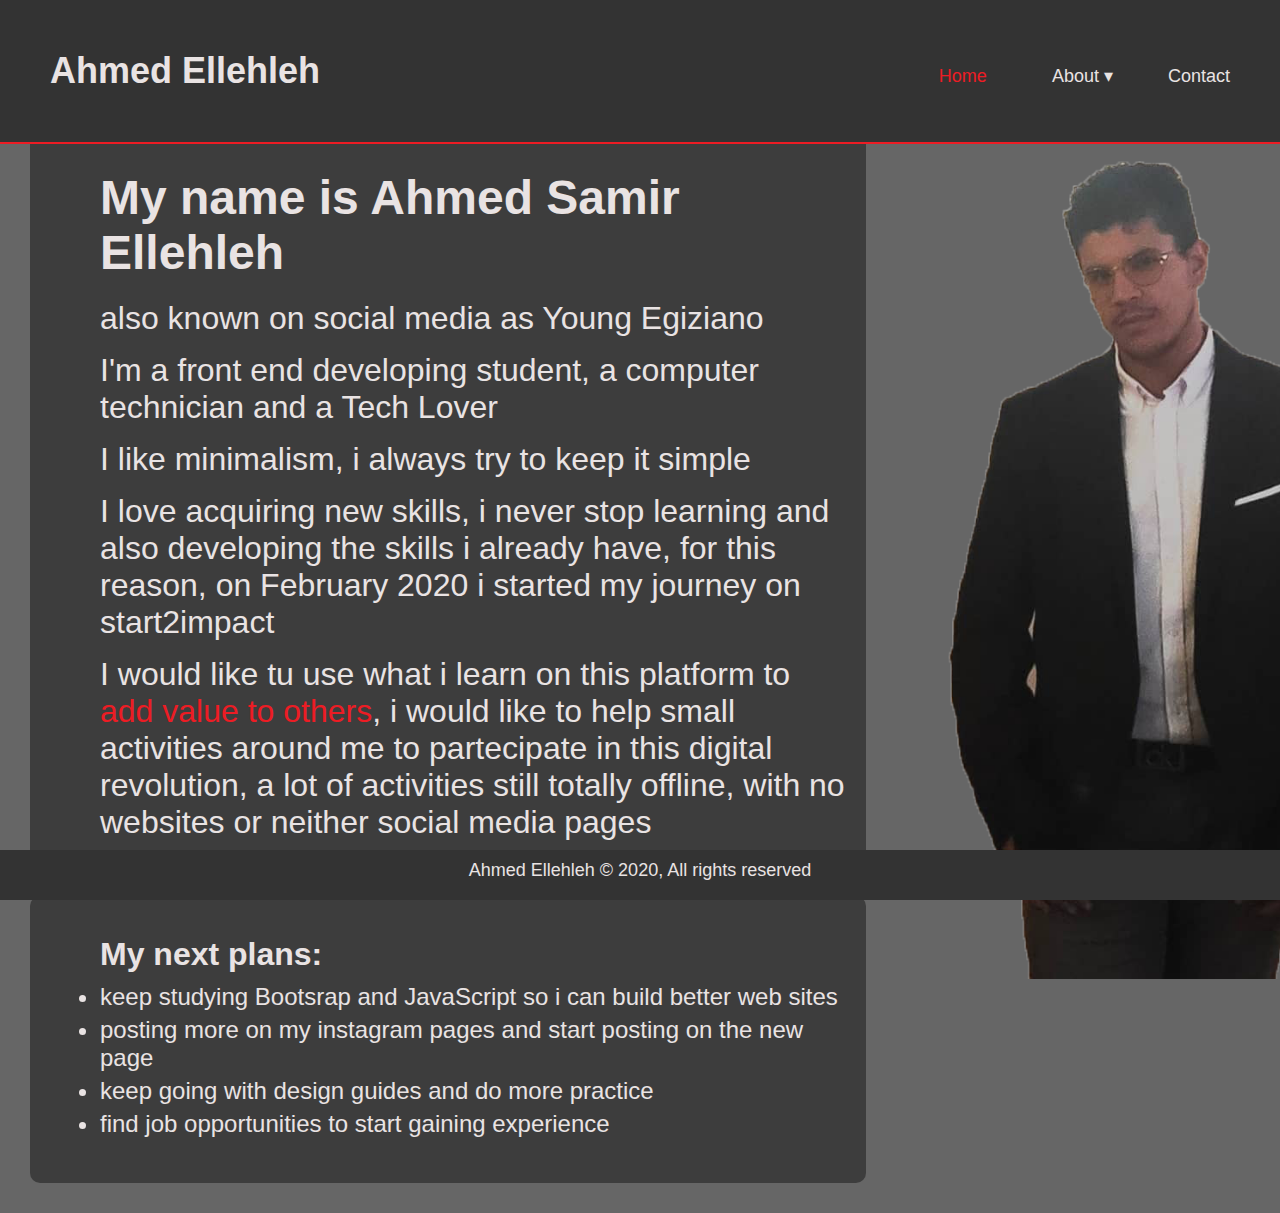
==== index.html @ 9c676b9c "created desktop version" ====
<!DOCTYPE html>
<html lang="en">
  <head>
    <meta charset="UTF-8" />
    <meta name="viewport" content="width=device-width, initial-scale=1.0" />
    <title>Home - Ahmed Ellehleh</title>
    <link rel="stylesheet" href="style.css" />
    <style>
      body {
        /* background-image: url("../Background.png"); */
        background-color: #666666;
        background-size: cover;
        background-repeat: no-repeat;
        background-position: top;
      }
    </style>
  </head>
  <body>
    <header class="header">
      <div class="logo">
        <h1 class="name"><a href="index.html">Ahmed Ellehleh</a></h1>
      </div>
      <ul class="menu">
        <li><a class="current" href="index.html">Home</a></li>
        <li class="dropdown">
          <span>About ▾</span>
          <ul class="features-menu">
            <li><a href="hard-skills.html">Hard Skills</a></li>
            <li><a href="soft-skills.html">Soft Skills</a></li>
          </ul>
        </li>
        <li><a href="contact.html">Contact</a></li>
      </ul>
    </header>

    <div class="content">
      <section class="intro">
        <h2>My name is Ahmed Samir Ellehleh</h2>
        <p>
          also known on social media as
          <a href="https://www.instagram.com/young_egiziano/">Young Egiziano</a>
        </p>
        <p>
          I'm a front end developing student, a computer technician and a Tech
          Lover
        </p>
        <p>I like minimalism, i always try to keep it simple</p>
        <p>
          I love acquiring new skills, i never stop learning and also developing
          the skills i already have, for this reason, on February 2020 i started
          my journey on start2impact
        </p>
        <p>
          I would like tu use what i learn on this platform to
          <span class="value">add value to others</span>, i would like to help
          small activities around me to partecipate in this digital revolution,
          a lot of activities still totally offline, with no websites or neither
          social media pages
        </p>
      </section>
      <section class="plans">
        <h2>My next plans:</h2>
        <ul>
          <li>
            keep studying Bootsrap and JavaScript so i can build better web
            sites
          </li>
          <li>
            posting more on my instagram pages and start posting on the
            <a href="https://www.instagram.com/il_digitale/">new page</a>
          </li>
          <li>keep going with design guides and do more practice</li>
          <li>find job opportunities to start gaining experience</li>
        </ul>
      </section>
    </div>
    <div class="photo">
      <img src="img/my-img.png" alt="" />
    </div>
    <footer class="footer">
      <p>Ahmed Ellehleh &copy; 2020, All rights reserved</p>
    </footer>
  </body>
</html>
---- style.css ----
* {
  margin: 0;
  padding: 0;
  box-sizing: border-box;
}

body {
  font-size: 18px;
  height: 200px;
  font-family: "Franklin Gothic Medium", "Arial Narrow", Arial, sans-serif;
  color: #e9e3e3;
}

.btn {
  display: inline-block;
  font-size: 15px;
  color: #e9e3e3;
  background: #333;
  padding: 13px 18px;
  border: none;
  margin: 15px;
  border: #e9e3e3 2px solid;
}

.btn:hover {
  background: #555;
  color: #e9e3e3;
  border: #ed1c24 2px solid;
}

a:link,
a:visited {
  color: #e9e3e3;
  text-decoration: none;
}

a.current,
a:hover {
  text-decoration: none;
  color: #ed1c24;
  transition: 0.6s;
  padding: 10px;
}

.header {
  position: fixed;
  display: flex;
  justify-content: space-between;
  border-bottom: #ed1c24 2px solid;
  width: 100%;
  padding: 50px;
  background: #333;
}

.menu {
  margin-top: 15px;
}

.menu > li {
  display: inline;
  margin-right: 50px;
}

.menu > li:last-of-type {
  margin-right: 0;
}

.dropdown:hover .features-menu {
  display: flex;
  flex-direction: column;
  background: #333;
  border-radius: 5px;
  padding-top: 60px;

  position: absolute;
  top: -25px;
  left: -30px;

  z-index: 1;
}

.features-menu {
  display: none;
}

.features-menu li {
  list-style: none;
  border-bottom: 1px solid #ed1c24;

  padding: 0 40px 10px 20px;
  margin: 10px;
}

.features-menu li:last-of-type {
  border-bottom: none;
}

.dropdown {
  position: relative;
}

.dropdown > span {
  z-index: 2;
  position: relative;
  cursor: pointer;
}
.dropdown > span:hover {
  color: #ed1c24;
}

.content {
  width: 70%;
  float: left;
}

.photo {
  width: 30%;
  float: left;
  padding-top: 50px;
  padding-left: 50px;
}

.photo > img {
  width: 450px;
}

.intro {
  padding: 170px 20px 10px 70px;
  border: #ed1c24 solid 0px;

  background-color: rgb(51, 51, 51, 0.8);
  margin: 0 30px 30px 30px;
  border-radius: 10px;
}

.intro > p {
  color: #e9e3e3;
  font-size: 2rem;
  padding-bottom: 15px;
}

.value {
  color: #ed1c24;
}

.intro > h2 {
  font-size: 3rem;
  padding-bottom: 20px;
}

.plans {
  padding: 40px 20px 40px 70px;

  border: #ed1c24 solid 0px;

  background-color: rgb(51, 51, 51, 0.8);

  margin: 30px;
  border-radius: 10px;
}

.plans > h2 {
  font-size: 2rem;
  padding-bottom: 10px;
}

.plans > ul {
  font-size: 1.5rem;
}

.plans > ul > li {
  padding-bottom: 5px;
}
.footer {
  text-align: center;
  background: #333;
  height: 50px;
  justify-content: center;
  margin-top: 10px;
  width: 100%;
  position: fixed;
  bottom: 0px;
  left: 0px;
}
.footer p {
  color: #e9e3e3;
  padding: 10px;
}

.contact-form {
  padding: 2rem 5rem;
  padding-top: 170px;
}

.contact-form h1 {
  font-size: 2.7rem;
  padding-bottom: 1rem;
}

.contact-form button {
  margin-top: 2rem;
}

.contact-form p {
  padding-bottom: 1rem;
}

.contact-form .form-group {
  margin-bottom: 20px;
}

.contact-form input,
.contact-form textarea {
  width: 100%;
  padding: 10px;
  border: 1px solid #ddd;
  resize: none;
}

.contact-form label {
  margin-bottom: 5px;
  display: block;
}

.contact-form textarea {
  height: 180px;
}

.contact-form input:focus,
.contact-form textarea:focus {
  outline: none;
  border-color: #ed1c24;
}

/* Contact info */

.contact-info .container {
  display: flex;
  justify-content: space-around;
  height: 215px;
  padding-bottom: 50px;
  background: #222;
  color: #fff;
  align-items: center;
  text-align: center;
}

.contact-info i,
.contact-info h3 {
  margin-bottom: 1rem;
}

.skills h1 {
  color: #ff0008;
  padding: 20px;
  font-size: 3.5rem;
  padding-left: 100px;
}

.skills {
  padding-top: 160px;
}

.hard-1 {
  padding: 20px;
  margin: 50px 100px;
  display: flex;
  border: #ed1c24 solid 2px;
  border-radius: 5px;

  background: #555;
}

.hard-1-img img {
  width: 300px;
  padding: 20px;
}

.hard-1-content {
  width: 80%;
}

.hard-1-content h3 {
  font-size: 3rem;
  padding: 20px;
}

.hard-1-content p {
  font-size: 2.3rem;
  padding: 20px;
  padding-right: 50px;
}

.item {
  border: #ed1c24 solid 2px;
  border-radius: 10px;
  width: 400px;
  height: 500px;
  background-color: #555;
  margin: 10px 20px 20px 20px;
  text-align: center;
  padding: 5px;
}

.item p {
  color: #e9e3e3;
  font-size: 2rem;
  padding: 10px;
}
.item h3 {
  color: #e9e3e3;
  font-size: 2.4rem;
  padding: 10px;
}

.items {
  display: flex;
  flex-wrap: wrap;
  justify-content: center;
}

i {
  color: #f35f64;
  align-content: center;
  justify-content: center;
  padding-top: 18px;
}
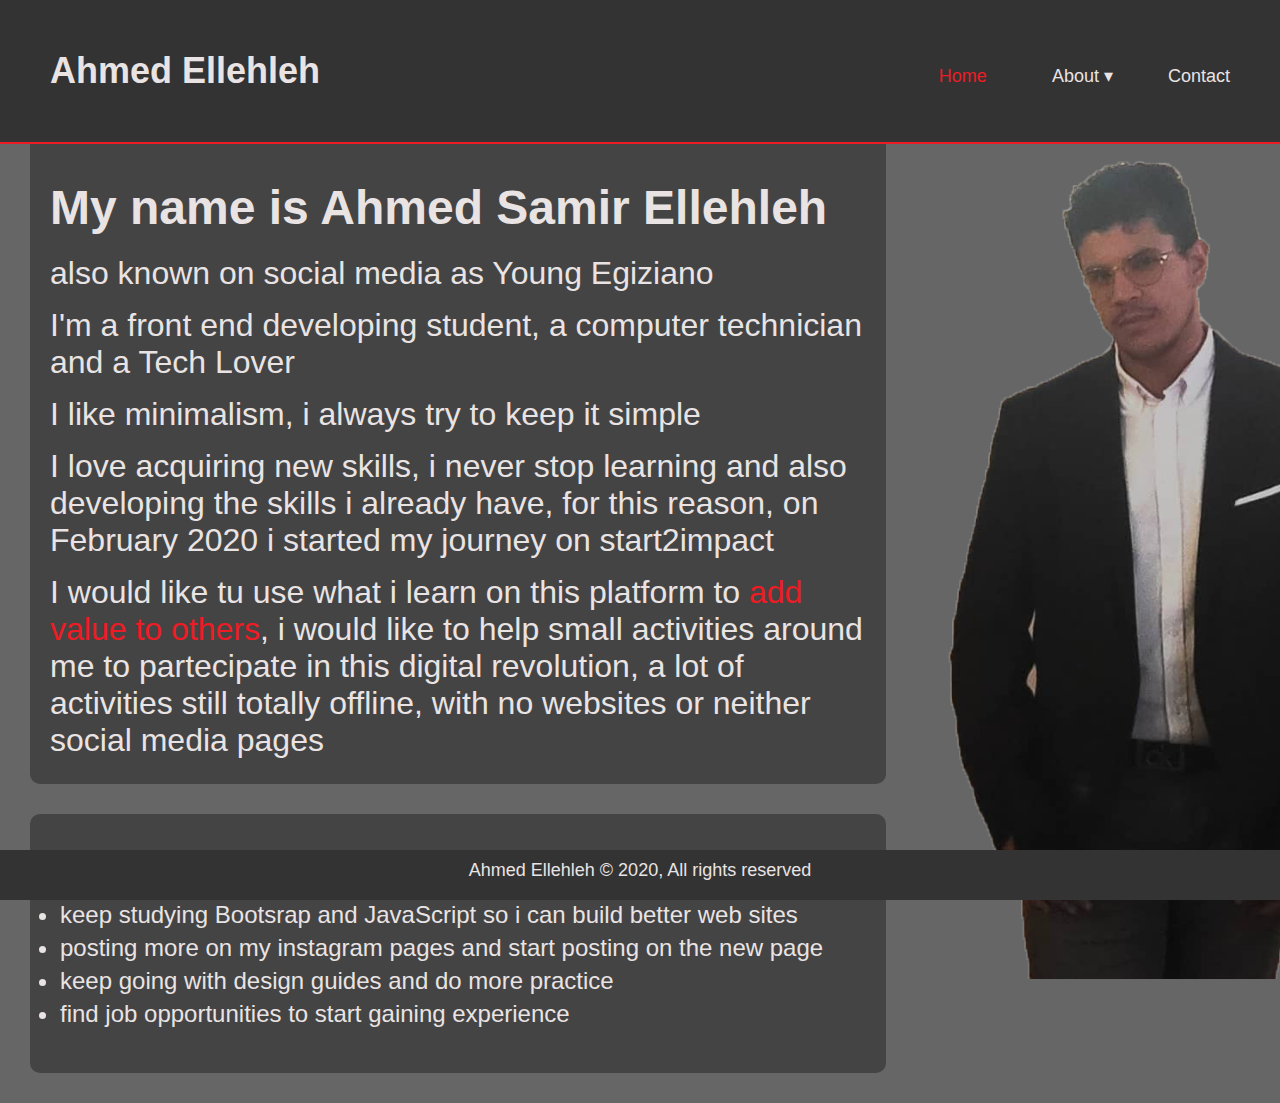
==== commit 36a7aa31: "added media queries" ====
--- a/index.html
+++ b/index.html
@@ -4,16 +4,12 @@
     <meta charset="UTF-8" />
     <meta name="viewport" content="width=device-width, initial-scale=1.0" />
     <title>Home - Ahmed Ellehleh</title>
-    <link rel="stylesheet" href="style.css" />
-    <style>
-      body {
-        /* background-image: url("../Background.png"); */
-        background-color: #666666;
-        background-size: cover;
-        background-repeat: no-repeat;
-        background-position: top;
-      }
-    </style>
+    <link
+      rel="stylesheet"
+      media="screen and (max-width:500px)"
+      href="css/mobile.css"
+    />
+    <link rel="stylesheet" href="css/style.css" />
   </head>
   <body>
     <header class="header">
@@ -75,7 +71,7 @@
       </section>
     </div>
     <div class="photo">
-      <img src="img/my-img.png" alt="" />
+      <img src="img/my-img.png" />
     </div>
     <footer class="footer">
       <p>Ahmed Ellehleh &copy; 2020, All rights reserved</p>
--- a/css/mobile.css
+++ b/css/mobile.css
@@ -0,0 +1,26 @@
+.header {
+  flex-direction: column;
+  text-align: center;
+}
+
+.photo {
+  display: none;
+}
+
+.content {
+  width: 100%;
+}
+
+.plans,
+.intro {
+  display: flex;
+  flex-direction: column;
+  width: 100%;
+}
+
+.contact-info .container {
+  flex-direction: column;
+}
+.contact-info i {
+  display: none;
+}
--- a/css/style.css
+++ b/css/style.css
@@ -0,0 +1,332 @@
+* {
+  margin: 0;
+  padding: 0;
+  box-sizing: border-box;
+}
+
+body {
+  font-size: 18px;
+  height: 200px;
+  font-family: "Franklin Gothic Medium", "Arial Narrow", Arial, sans-serif;
+  color: #e9e3e3;
+  background-color: #666666;
+}
+
+.btn {
+  display: inline-block;
+  font-size: 15px;
+  color: #e9e3e3;
+  background: #333;
+  padding: 13px 18px;
+  border: none;
+  margin: 15px;
+  border: #e9e3e3 2px solid;
+}
+
+.btn:hover {
+  background: #555;
+  color: #e9e3e3;
+  border: #ed1c24 2px solid;
+}
+
+a:link,
+a:visited {
+  color: #e9e3e3;
+  text-decoration: none;
+}
+
+a.current,
+a:hover {
+  text-decoration: none;
+  color: #ed1c24;
+  transition: 0.6s;
+  padding: 10px;
+}
+
+.header {
+  position: fixed;
+  display: flex;
+  justify-content: space-between;
+  border-bottom: #ed1c24 2px solid;
+  width: 100%;
+  padding: 50px;
+  background: #333;
+}
+
+.menu {
+  margin-top: 15px;
+}
+
+.menu > li {
+  display: inline;
+  margin-right: 50px;
+}
+
+.menu > li:last-of-type {
+  margin-right: 0;
+}
+
+.dropdown:hover .features-menu {
+  display: flex;
+  flex-direction: column;
+  background: #333;
+  border-radius: 5px;
+  padding-top: 60px;
+
+  position: absolute;
+  top: -25px;
+  left: -30px;
+
+  z-index: 1;
+}
+
+.features-menu {
+  display: none;
+}
+
+.features-menu li {
+  list-style: none;
+  border-bottom: 1px solid #ed1c24;
+
+  padding: 0 40px 10px 20px;
+  margin: 10px;
+}
+
+.features-menu li:last-of-type {
+  border-bottom: none;
+}
+
+.dropdown {
+  position: relative;
+}
+
+.dropdown > span {
+  z-index: 2;
+  position: relative;
+  cursor: pointer;
+}
+.dropdown > span:hover {
+  color: #ed1c24;
+}
+
+.content {
+  width: 70%;
+  float: left;
+}
+
+.photo {
+  width: 30%;
+  float: left;
+  padding-top: 50px;
+  padding-left: 50px;
+}
+
+.photo > img {
+  width: 450px;
+}
+
+.intro {
+  padding: 180px 20px 10px 20px;
+
+  background-color: #444;
+  margin: 0 10px 30px 30px;
+  border-radius: 10px;
+}
+
+.intro > p {
+  color: #e9e3e3;
+  font-size: 2rem;
+  padding-bottom: 15px;
+}
+
+.value {
+  color: #ed1c24;
+}
+
+.intro > h2 {
+  font-size: 3rem;
+  padding-bottom: 20px;
+}
+
+.plans {
+  padding: 40px 20px 40px 30px;
+
+  border: #ed1c24 solid 0px;
+
+  background-color: #444;
+
+  margin: 0 10px 30px 30px;
+  border-radius: 10px;
+}
+
+.plans > h2 {
+  font-size: 2rem;
+  padding-bottom: 10px;
+}
+
+.plans > ul {
+  font-size: 1.5rem;
+}
+
+.plans > ul > li {
+  padding-bottom: 5px;
+}
+.footer {
+  text-align: center;
+  background: #333;
+  height: 50px;
+  justify-content: center;
+  margin-top: 10px;
+  width: 100%;
+  position: fixed;
+  bottom: 0px;
+  left: 0px;
+}
+.footer p {
+  color: #e9e3e3;
+  padding: 10px;
+}
+
+.contact-form {
+  padding: 2rem 5rem;
+  padding-top: 180px;
+}
+
+.contact-form h1 {
+  font-size: 2.7rem;
+  padding-bottom: 1rem;
+}
+
+.contact-form button {
+  margin-top: 2rem;
+}
+
+.contact-form p {
+  padding-bottom: 1rem;
+}
+
+.contact-form .form-group {
+  margin-bottom: 20px;
+}
+
+.contact-form input,
+.contact-form textarea {
+  width: 100%;
+  padding: 10px;
+  border: 1px solid #ddd;
+  resize: none;
+}
+
+.contact-form label {
+  margin-bottom: 5px;
+  display: block;
+}
+
+.contact-form textarea {
+  height: 180px;
+}
+
+.contact-form input:focus,
+.contact-form textarea:focus {
+  outline: none;
+  border-color: #ed1c24;
+}
+
+/* Contact info */
+
+.contact-info .container {
+  display: flex;
+  justify-content: space-around;
+  height: 215px;
+  padding-bottom: 50px;
+  background: #222;
+  color: #fff;
+  align-items: center;
+  text-align: center;
+}
+
+.contact-info i {
+  margin-bottom: 1rem;
+}
+
+.skills h1 {
+  color: #ff0008;
+  padding: 20px;
+  font-size: 3.5rem;
+  padding-left: 100px;
+}
+
+.skills {
+  padding-top: 160px;
+}
+
+.hard-1 {
+  padding: 0px;
+  margin: auto;
+  margin-bottom: 60px;
+  width: 90%;
+  align-items: center;
+  justify-content: center;
+  display: flex;
+  border: #ed1c24 solid 2px;
+  border-radius: 5px;
+  flex-wrap: wrap;
+  background: #555;
+  text-align: center;
+}
+
+.hard-1-img img {
+  width: 300px;
+  padding: 20px;
+}
+
+.hard-1-content {
+  width: 80%;
+}
+
+.hard-1-content h3 {
+  font-size: 3rem;
+  padding: 20px 3px;
+}
+
+.hard-1-content p {
+  font-size: 2.3rem;
+  padding: 3px;
+  padding-right: 10px;
+  padding-bottom: 10px;
+}
+
+.item {
+  border: #ed1c24 solid 2px;
+  border-radius: 10px;
+  width: 400px;
+  height: 500px;
+  background-color: #555;
+  margin: 10px 20px 20px 20px;
+  text-align: center;
+  padding: 5px;
+}
+
+.item p {
+  color: #e9e3e3;
+  font-size: 2rem;
+  padding: 10px;
+}
+.item h3 {
+  color: #e9e3e3;
+  font-size: 2.4rem;
+  padding: 10px;
+}
+
+.items {
+  display: flex;
+  flex-wrap: wrap;
+  justify-content: center;
+}
+
+i {
+  color: #f35f64;
+  align-content: center;
+  justify-content: center;
+  padding-top: 18px;
+}
